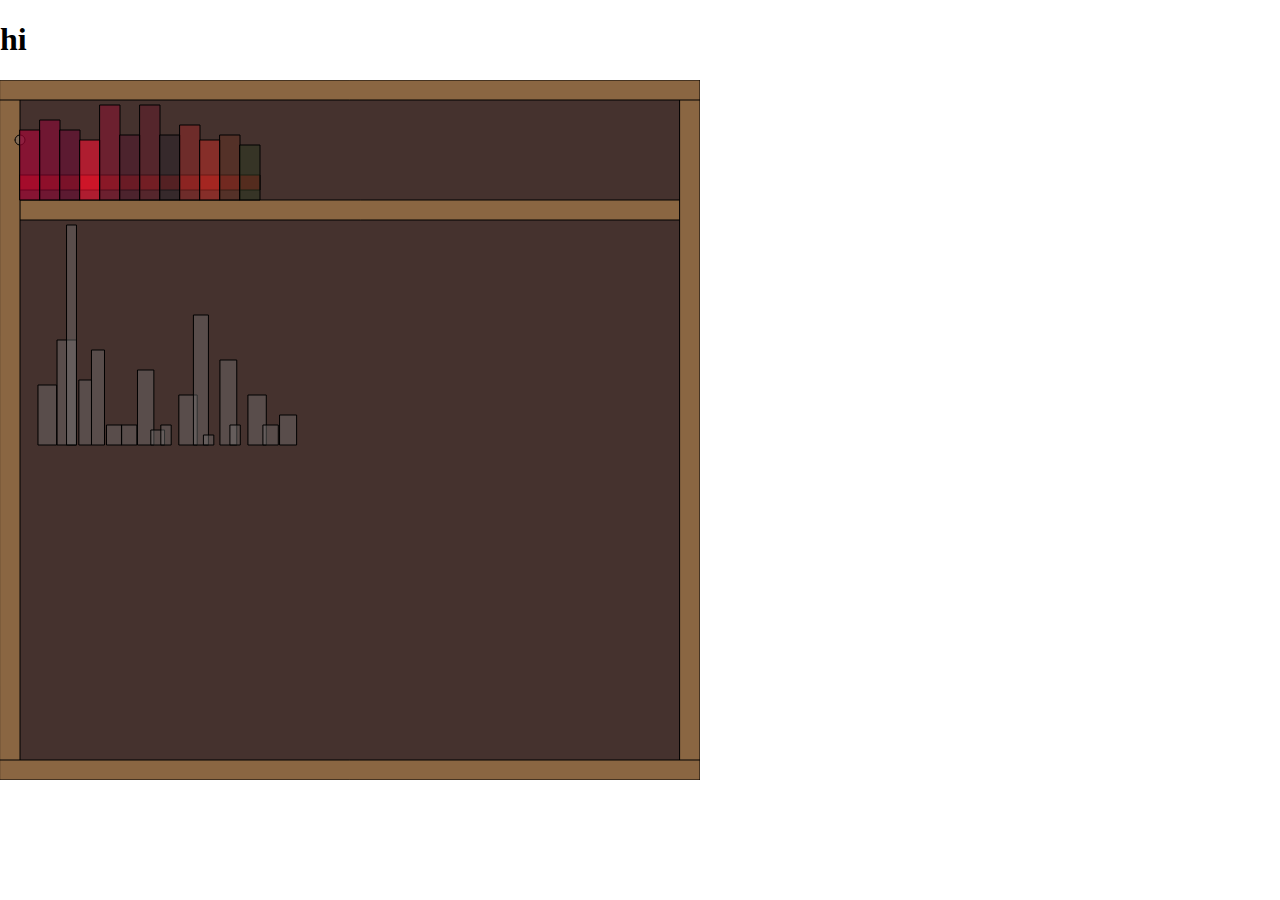
==== index.html @ 01ebfabb "Add files via upload" ====
<!DOCTYPE html>
<html lang="en">
<head>
    <meta charset="UTF-8">
    <meta http-equiv="X-UA-Compatible" content="IE=edge">
    <meta name="viewport" content="width=device-width, initial-scale=1.0">
    <link rel="stylesheet" href="css/style.css">
    <title>dataset</title>
    <script src="js/p5.js"></script>
    <script src="js/sketch.js"></script>
</head> 
<body>
    
<h1>hi</h1>

</body>
</html>
---- css/style.css ----
body{margin:0;padding:0;}
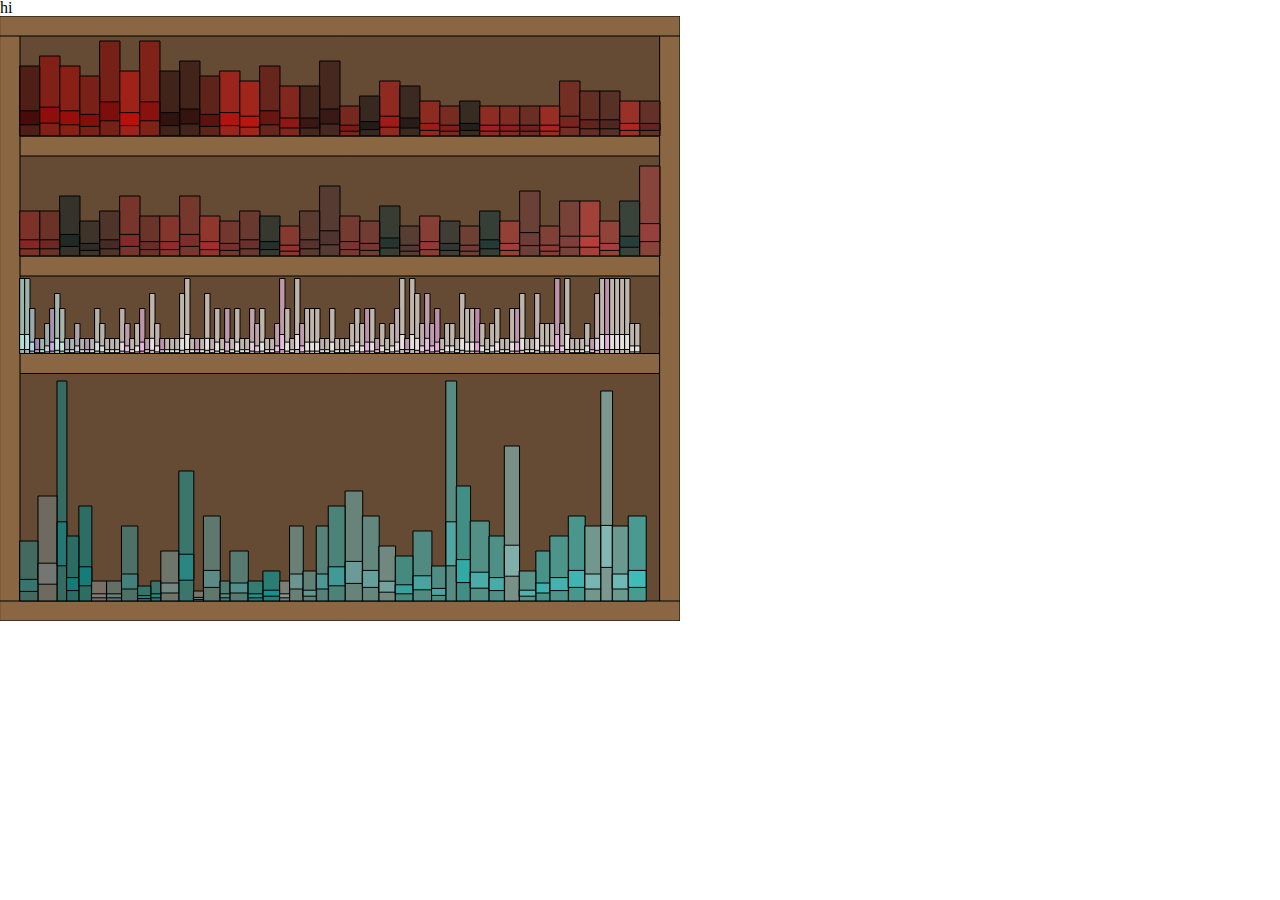
==== commit 3f1b409f: "Add files via upload" ====
--- a/index.html
+++ b/index.html
@@ -4,6 +4,7 @@
     <meta charset="UTF-8">
     <meta http-equiv="X-UA-Compatible" content="IE=edge">
     <meta name="viewport" content="width=device-width, initial-scale=1.0">
+    <link rel="stylesheet" href="css/reset.css">
     <link rel="stylesheet" href="css/style.css">
     <title>dataset</title>
     <script src="js/p5.js"></script>
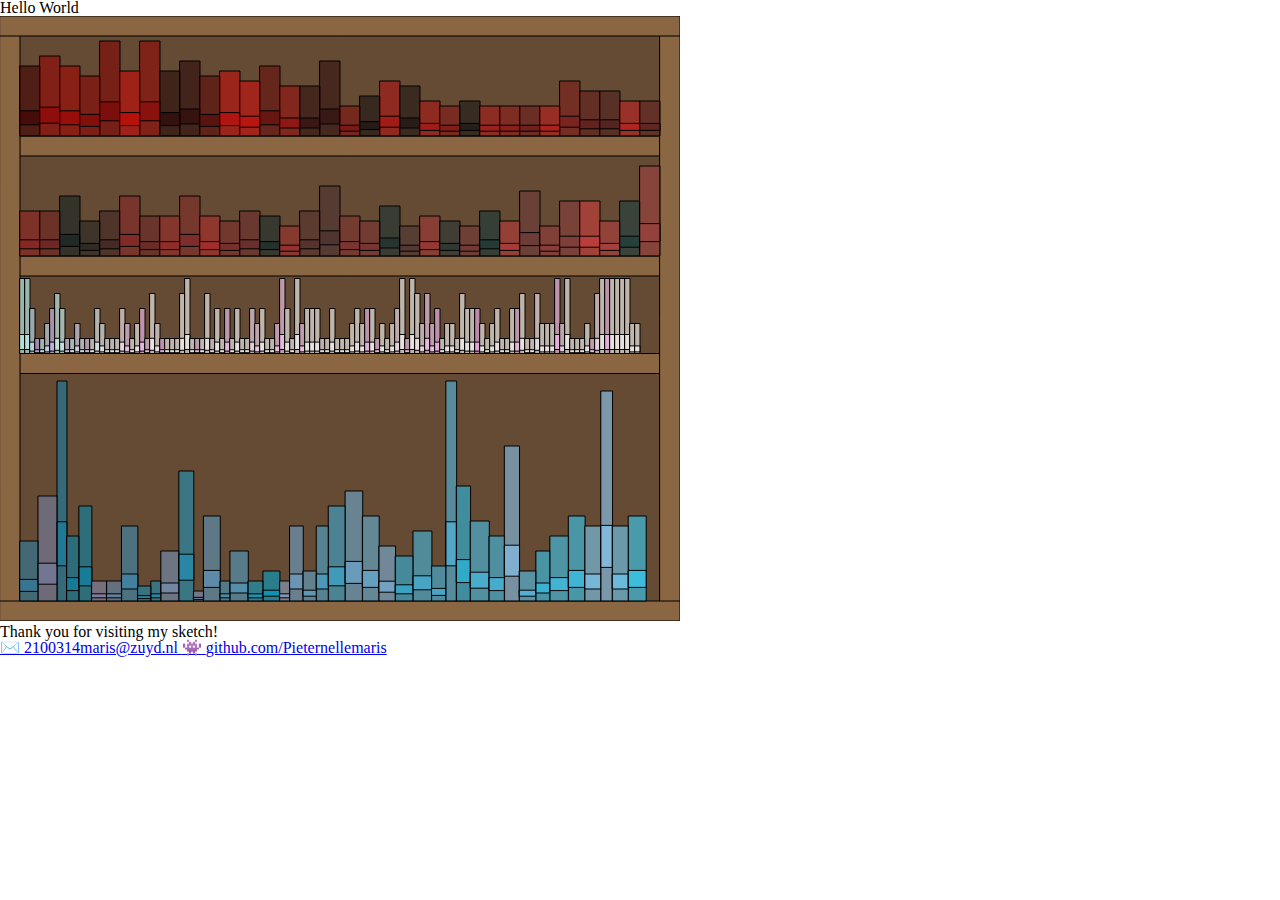
==== commit d5130417: "Add files via upload" ====
--- a/index.html
+++ b/index.html
@@ -8,11 +8,21 @@
     <link rel="stylesheet" href="css/style.css">
     <title>dataset</title>
     <script src="js/p5.js"></script>
-    <script src="js/sketch.js"></script>
+    <!-- <script src="js/sketch.js"></script> -->
+    
 </head> 
 <body>
-    
-<h1>hi</h1>
-
-</body>
+    <script src="js/sketch.js"></script>
+    <h1>Hello World</h1>
+    <div id="sketch-container"></div>
+      <p>Thank you for visiting my sketch!</p>
+    <footer>
+      <a href="mailto:2100314maris@zuyd.nl" class="cta">
+        <span class="emoji mail">✉️</span> <span class="line">2100314maris@zuyd.nl</span>
+    </a>
+    <a href="https://github.com/Pieternellemaris" target="_blank" class="cta">
+    <span class="buitenaards monster">👾</span> <span class="line">github.com/Pieternellemaris</span>
+  </a>
+    </footer>
+  </body>
 </html>--- a/css/style.css
+++ b/css/style.css
@@ -1 +1,2 @@
-body{margin:0;padding:0;}+body{margin:0;
+    padding:0;}
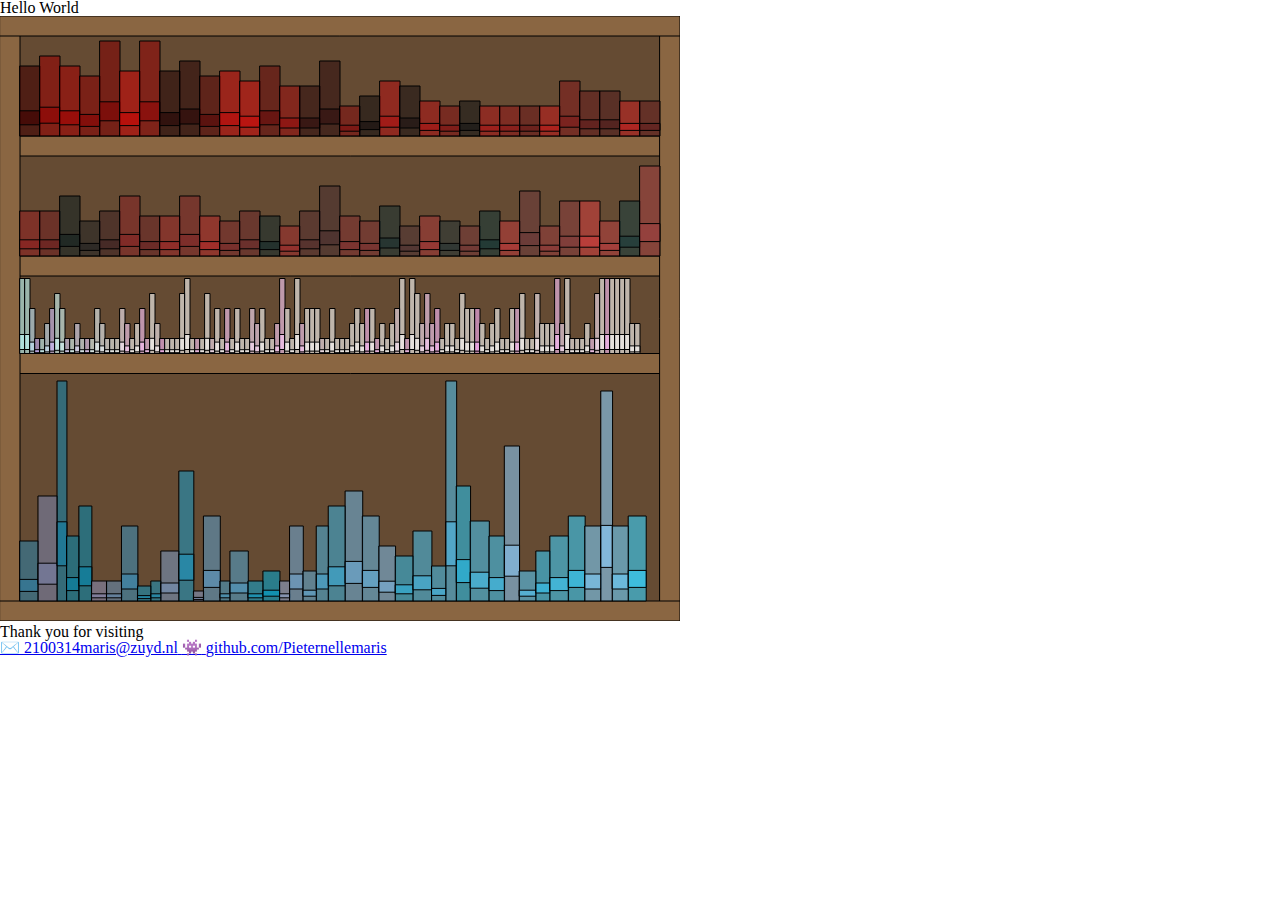
==== commit 481bfe7c: "Add files via upload" ====
--- a/index.html
+++ b/index.html
@@ -15,7 +15,7 @@
     <script src="js/sketch.js"></script>
     <h1>Hello World</h1>
     <div id="sketch-container"></div>
-      <p>Thank you for visiting my sketch!</p>
+      <p>Thank you for visiting</p>
     <footer>
       <a href="mailto:2100314maris@zuyd.nl" class="cta">
         <span class="emoji mail">✉️</span> <span class="line">2100314maris@zuyd.nl</span>
